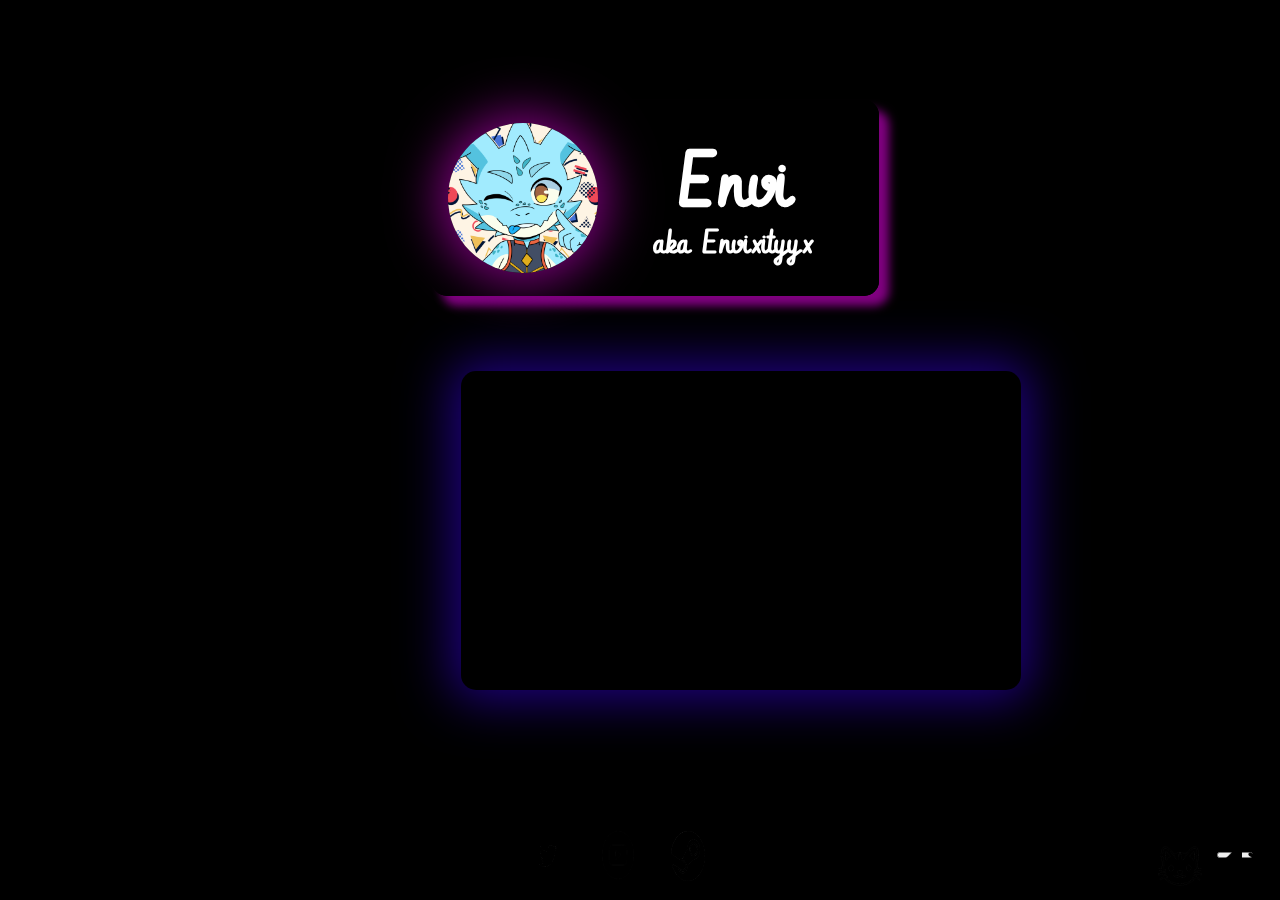
==== index.html @ ddc30dd2 "index.html fixes" ====
<!DOCTYPE html>
<html>
    <head>
        <meta charset="UTF-8">
        <meta name="description" content="Useful links for Radiohead listener and programmer @Envi">
        <meta name="author" content="Envi aka Envixityyx">
        <meta name="keywords" content="Social Media, Envi, Envixity, Envixityyx, Programming, Coding, Radiohead, Links">
        <meta name="viewport" content="width=device-width, initial-scale=1.0">
        <meta http-equiv="pragma" content="no-cache">
        <title>@Envi Socials</title>
        <link rel="icon" type="image/x-icon" href="Useful Files/icon.png">
        <link rel="stylesheet" href="styles.css" type="text/css">
        <link rel="stylesheet" href="https://fonts.googleapis.com/css?family=Vibur:400" type="text/css">
        <script type="text/javascript">
            console.log("If you see this my code is working!\nAdd me on discord -> @en.x");
        </script>
        <script src="scripts.js"></script>
    </head>
    <body>
        <div class="background">
            <audio autoplay loop preload="auto" id="bgMusic">
                <source src="Useful Files/Background.wav" type="audio/wav">
                Your browser does not support audio, lame :3 what trash browser are you using?
            </audio>
            <video autoplay muted loop preload="true" id="bgVideo">
                <source src="Useful Files/Background.mp4" type="video/mp4">
                Your browser does not support video tags, update it!! :3
            </video>
        </div>
        <div class="Greeting">
            <div class="Box"></div>
            <img src="Useful Files/ProfilePicture.png" alt="Avatar" id="fgImage">
            <h1 id="Name">Envi</h1>
            <h2 id="Name2">aka Envixityyx</h2>
        </div>
        <div class="Socials">
            <a href="https://x.com/envixityx" target="_blank">
                <img src="Useful Files/twitter.png" title="Twitter" alt="Twitter" style="width:13%;height:101%;left:40px;" class="imgSocials">
            </a>
            <a href="https://youtube.com/@envixityx" target="_blank">
                <img src="Useful Files/youtube.png" title="Youtube" alt="Youtube" style="width:10%;height:80%;left:115px;top:7px;" class="imgSocials">
            </a>
            <a href="https://steamcommunity.com/id/envixityyx/" target="_blank">
                <img src="Useful Files/steam.png" title="Steam" alt="Steam" style="width:10%;height:77%;left:185px;top:9px;" class="imgSocials">
            </a>
            <a href="https://open.spotify.com/user/lsb23umq54wmbcfn5ycat5huv" target="_blank">
                <img src="Useful Files/spotify.png" title="Spotify" alt="Spotify" style="width:10%;height:77%;left:255px;top:9px;" class="imgSocials">
            </a>
            <a href="https://discord.com/users/852615798999613480" target="_blank">
                <img src="Useful Files/discord.svg" title="Discord" alt="Discord" style="width:10%;height:77%;left:325px;top:9px;" class="imgSocials">
            </a>
            <a href="https://www.roblox.com/users/586189090/profile" target="_blank">
                <img src="Useful Files/roblox.svg" title="Roblox" alt="Roblox" style="width:10%;height:77%;left:390px;top:9px;" class="imgSocials">
            </a>
        </div>
        <div class="Embed">
            <iframe width="560" height="315" src="https://www.youtube.com/embed/n9Xgj8RRgmE?si=ftJ7ichTPem0bWSJ" title="YouTube video player" frameborder="0" allow="accelerometer; autoplay; clipboard-write; encrypted-media; gyroscope; picture-in-picture; web-share" referrerpolicy="strict-origin-when-cross-origin" allowfullscreen></iframe>
        </div>
        <div class="Buttons">
            <button id="MusicButton" type="button" onclick="changeImage();playPause();">
                <img id="ButtonImage" src="Useful Files/volume-up.png" class="Buttons">
            </button>
            <button id="MeowButton" type="button" onclick="playMeow();">
                <img id="MeowImage" src="Useful Files/meow.png" class="Buttons">
                <audio preload="auto" id="MeowSound">
                    <source src="Useful Files/meow.mp3" type="audio/mp3">
                </audio>
            </button>
        </div>
    </body>
</html>
---- styles.css ----
body {
    margin: 0;
    padding: 0;
    background: #000;
}

#bgVideo {
    position: fixed;
    top: 0;
    left: 0;
    width: 100%;
    height: 100%;
    z-index: 1;
    overflow: hidden;
    object-fit: cover;
}

.Greeting {
    position: relative;
    font-family: "Vibur", sans-serif;
    font-size: 2.3rem;
    font-weight: bold;
    z-index: 10;
    line-height: 2;
}

.Box {
    position: absolute;
    height: 63%;
    width: 33%;
    top: 15%;
    left: 33%;
    border: 2px solid;
    padding: 10px;
    margin: 10px;
    z-index: -1;
    border-radius: 15px;
    -moz-border-radius: 15px;
    backdrop-filter: blur(10px);
    box-shadow: 10px 10px 10px purple;
}

#fgImage {
    border-radius: 50%;
    width: 150px;
    height: auto;
    position: absolute;
    top: 27%;
    left: 35%;
    box-shadow: 0 0 50px 9px purple;
}

#Name {
    text-indent: 53%;
    color: #fff;
    top: 50%;
    bottom: 50%;
    width:100%;
    animation: pulsate 0.11s ease-in-out infinite alternate;
    line-height: 3.7;
}

#Name2 {
    position: absolute;
    text-indent: 51%;
    color: #fff;
    top: 50%;
    bottom: 50%;
    width: 100%;
    font-size: 2rem;
}

.Socials {
    position: absolute;
    height: 5%;
    width: 25%;
    top: 90%;
    left: 37%;
    border: 2px solid;
    padding: 10px;
    margin: 10px;
    z-index: 1;
    border-radius: 15px;
    -moz-border-radius: 15px;
    backdrop-filter: blur(10px);
}

.imgSocials {
    top: 1px;
    position:absolute;
}

.Embed {
    z-index: 1;
    position: absolute;
    left: 36%;
    border-radius: 15px;
    overflow: hidden;
    box-shadow: 0 0 50px 10px rgb(30, 0, 128);
}

.Buttons {
    z-index: 1;
    position: absolute;
    right: 1%;
    bottom: 1%;
    height: 50px;
    width: 50px;
}

#MeowImage {
    right: 125%;
}

@keyframes pulsate {
    100% {
        text-shadow:
            0 0 4px #fff,
            0 0 11px #fff,
            0 0 19px #fff,
            0 0 40px #f09,
            0 0 80px #f09,
            0 0 90px #f09,
            0 0 100px #f09,
            0 0 150px #f09;
    }
    0% {
        text-shadow:
            0 0 4px #fff,
            0 0 10px #fff,
            0 0 18px #fff,
            0 0 38px #f09,
            0 0 73px #f09,
            0 0 80px #f09,
            0 0 94px #f09,
            0 0 140px #f09;
    }
}
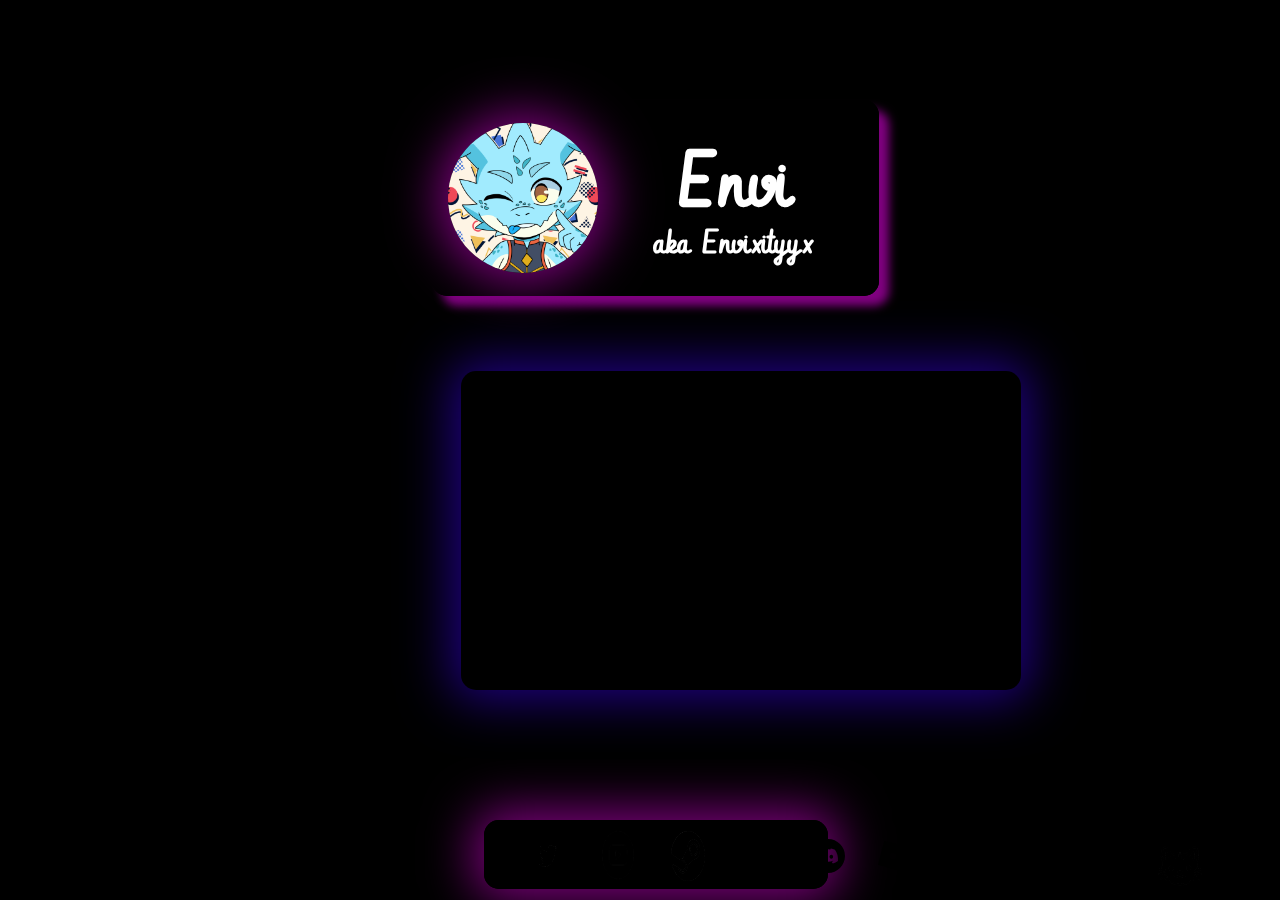
==== commit fa69725a: "Optimizations & Autoplaying music changes" ====
--- a/index.html
+++ b/index.html
@@ -1,13 +1,16 @@
 <!DOCTYPE html>
-<html>
+<html lang="en">
     <head>
         <meta charset="UTF-8">
-        <meta name="description" content="Useful links for Radiohead listener and programmer @Envi">
-        <meta name="author" content="Envi aka Envixityyx">
-        <meta name="keywords" content="Social Media, Envi, Envixity, Envixityyx, Programming, Coding, Radiohead, Links">
+        <meta name="description" content="My official website. I put up videos sometimes and here you can find my socials.">
+        <meta name="author" content="Envi">
+        <meta name="keywords" content="Social Media, Envi, Envixity, Envixityyx, Programming, Coding, Radiohead, Links, Videos">
         <meta name="viewport" content="width=device-width, initial-scale=1.0">
-        <meta http-equiv="pragma" content="no-cache">
-        <title>@Envi Socials</title>
+        <meta property="og:type" content="website">
+        <meta property="og:title" content="ENVI @ 999">
+        <meta property="og:description" content="My official website. I put up videos sometimes and here you can find my socials.">
+        <meta property="og:image" content="https://d.furaffinity.net/art/keronichi/1724359053/1724359053.keronichi_export202408211944208973.png">
+        <title>ENVI @ 999</title>
         <link rel="icon" type="image/x-icon" href="Useful Files/icon.png">
         <link rel="stylesheet" href="styles.css" type="text/css">
         <link rel="stylesheet" href="https://fonts.googleapis.com/css?family=Vibur:400" type="text/css">
@@ -18,9 +21,9 @@
     </head>
     <body>
         <div class="background">
-            <audio autoplay loop preload="auto" id="bgMusic">
+            <audio loop preload="auto" id="bgMusic">
                 <source src="Useful Files/Background.wav" type="audio/wav">
-                Your browser does not support audio, lame :3 what trash browser are you using?
+                Your browser does not support audio tags, update it!! :3
             </audio>
             <video autoplay muted loop preload="true" id="bgVideo">
                 <source src="Useful Files/Background.mp4" type="video/mp4">
@@ -68,4 +71,4 @@
             </button>
         </div>
     </body>
-</html>
+</html>--- a/styles.css
+++ b/styles.css
@@ -2,6 +2,10 @@
     margin: 0;
     padding: 0;
     background: #000;
+}
+
+img {
+    display: block;
 }
 
 #bgVideo {
@@ -83,6 +87,7 @@
     border-radius: 15px;
     -moz-border-radius: 15px;
     backdrop-filter: blur(10px);
+    box-shadow: 0 0 50px 9px purple;
 }
 
 .imgSocials {
@@ -106,10 +111,27 @@
     bottom: 1%;
     height: 50px;
     width: 50px;
+    opacity: 0.8;
 }
 
 #MeowImage {
     right: 125%;
+}
+
+#MeowButton {
+    margin: 0;
+    padding: 0;
+    display: block;
+    background: transparent;
+    border: none !important;
+}
+
+#MusicButton {
+    margin: 0;
+    padding: 0;
+    display: block;
+    background: transparent;
+    border: none !important;
 }
 
 @keyframes pulsate {
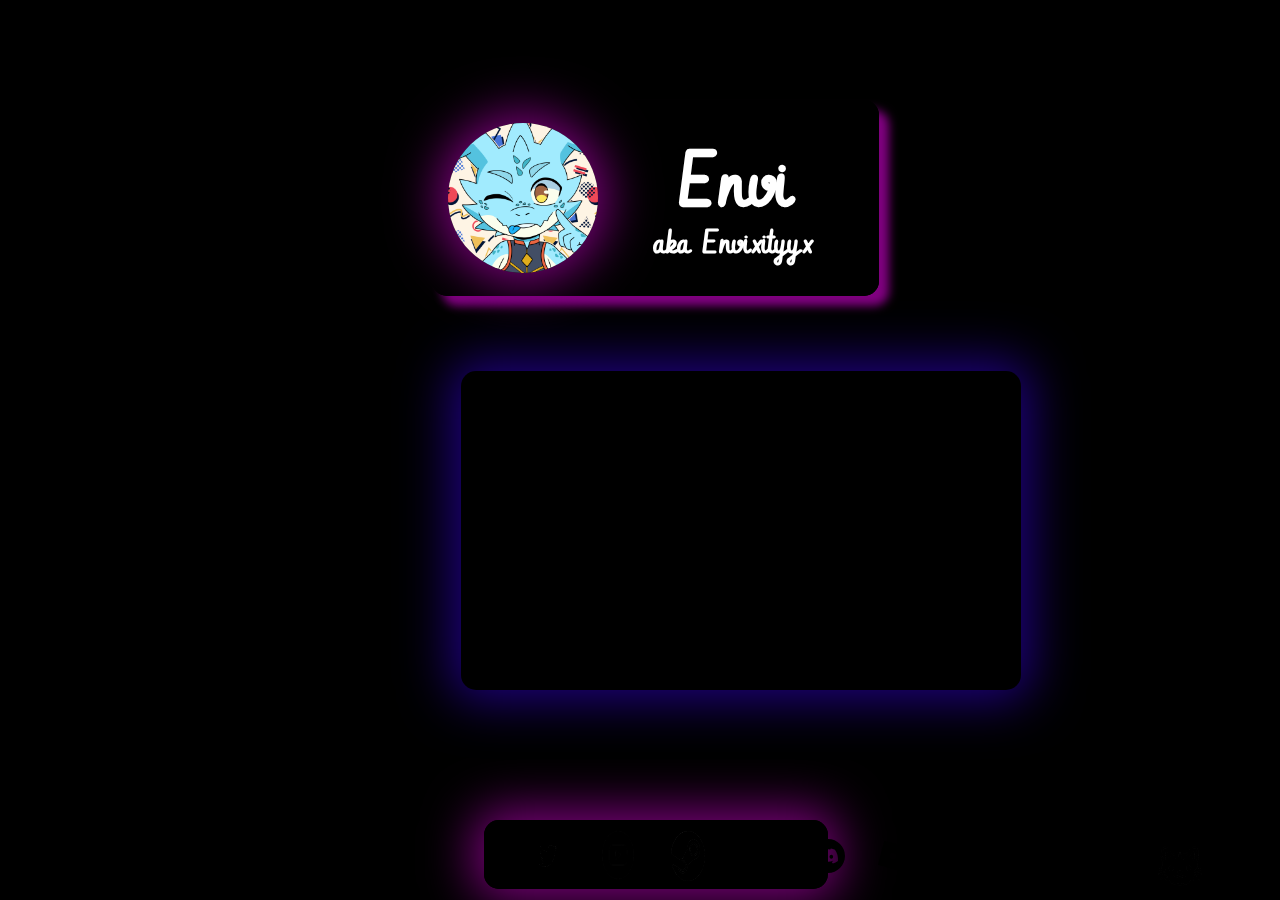
==== commit 668362e8: "Discord Embed fixes" ====
--- a/index.html
+++ b/index.html
@@ -6,6 +6,7 @@
         <meta name="author" content="Envi">
         <meta name="keywords" content="Social Media, Envi, Envixity, Envixityyx, Programming, Coding, Radiohead, Links, Videos">
         <meta name="viewport" content="width=device-width, initial-scale=1.0">
+        <meta name="theme-color" content="#a2ebff">
         <meta property="og:type" content="website">
         <meta property="og:title" content="ENVI @ 999">
         <meta property="og:description" content="My official website. I put up videos sometimes and here you can find my socials.">
@@ -21,12 +22,12 @@
     </head>
     <body>
         <div class="background">
-            <audio loop preload="auto" id="bgMusic">
-                <source src="Useful Files/Background.wav" type="audio/wav">
+            <audio loop preload="true" id="bgMusic">
+                <source src="Useful Files/Background.mp3" type="audio/mpeg">
                 Your browser does not support audio tags, update it!! :3
             </audio>
             <video autoplay muted loop preload="true" id="bgVideo">
-                <source src="Useful Files/Background.mp4" type="video/mp4">
+                <source src="Useful Files/Background.webm" type="video/webm">
                 Your browser does not support video tags, update it!! :3
             </video>
         </div>
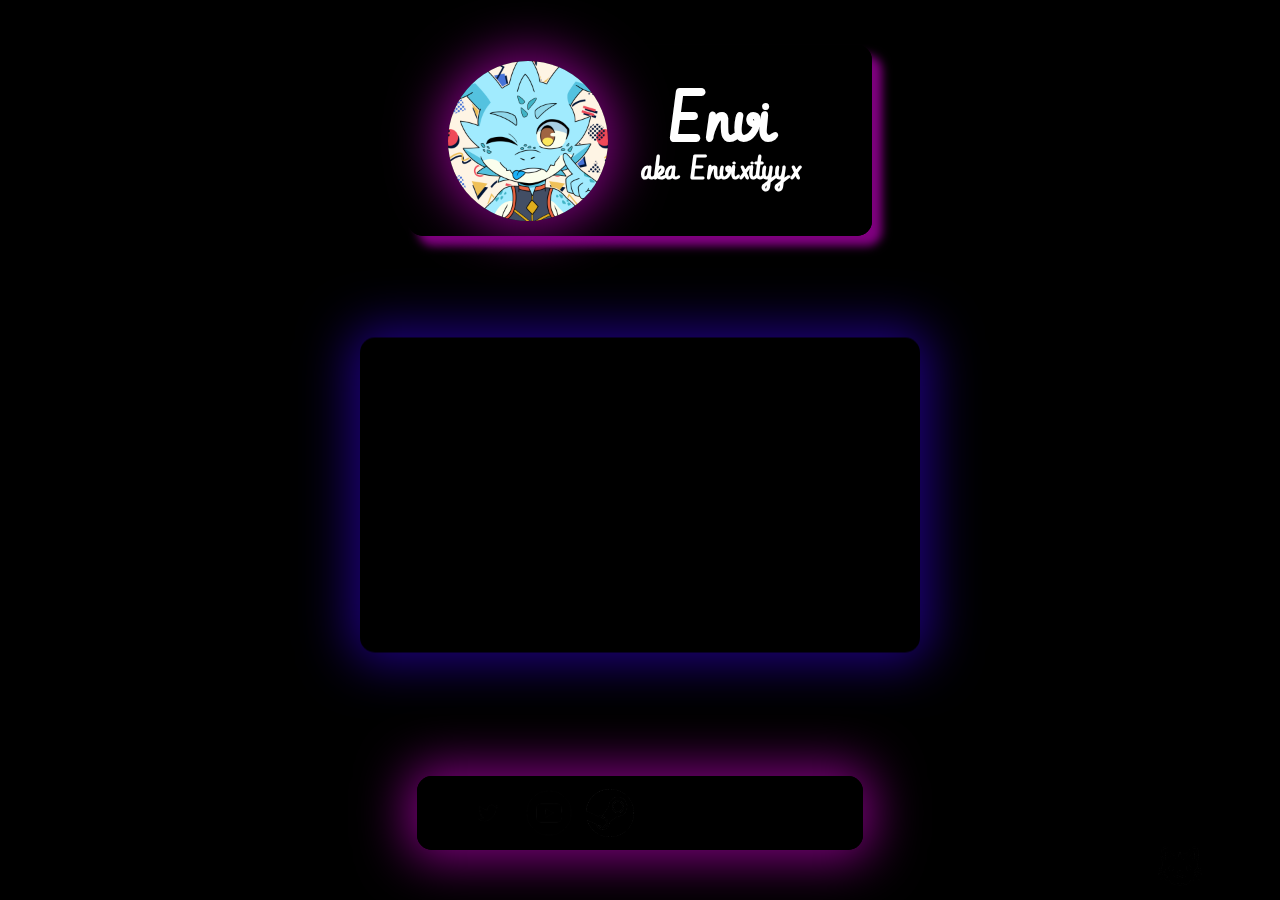
==== commit f3263b92: "Merge 03f415ae30f012811f600962812ec5023d3bb88e into 668362e87dbc9d1fe4d1f87965369380d3736a1f" ====
--- a/index.html
+++ b/index.html
@@ -31,30 +31,33 @@
                 Your browser does not support video tags, update it!! :3
             </video>
         </div>
+
         <div class="Greeting">
-            <div class="Box"></div>
             <img src="Useful Files/ProfilePicture.png" alt="Avatar" id="fgImage">
-            <h1 id="Name">Envi</h1>
-            <h2 id="Name2">aka Envixityyx</h2>
+            <div id="hi">
+                <p id="Name">Envi</p>
+                <p id="Name2">aka Envixityyx</p>
+            </div>
         </div>
+
         <div class="Socials">
             <a href="https://x.com/envixityx" target="_blank">
-                <img src="Useful Files/twitter.png" title="Twitter" alt="Twitter" style="width:13%;height:101%;left:40px;" class="imgSocials">
+                <img src="Useful Files/twitter.png" title="Twitter" alt="Twitter" class="imgSocials">
             </a>
             <a href="https://youtube.com/@envixityx" target="_blank">
-                <img src="Useful Files/youtube.png" title="Youtube" alt="Youtube" style="width:10%;height:80%;left:115px;top:7px;" class="imgSocials">
+                <img src="Useful Files/youtube.png" title="Youtube" alt="Youtube" class="imgSocials">
             </a>
             <a href="https://steamcommunity.com/id/envixityyx/" target="_blank">
-                <img src="Useful Files/steam.png" title="Steam" alt="Steam" style="width:10%;height:77%;left:185px;top:9px;" class="imgSocials">
+                <img src="Useful Files/steam.png" title="Steam" alt="Steam" class="imgSocials">
             </a>
             <a href="https://open.spotify.com/user/lsb23umq54wmbcfn5ycat5huv" target="_blank">
-                <img src="Useful Files/spotify.png" title="Spotify" alt="Spotify" style="width:10%;height:77%;left:255px;top:9px;" class="imgSocials">
+                <img src="Useful Files/spotify.png" title="Spotify" alt="Spotify" class="imgSocials">
             </a>
             <a href="https://discord.com/users/852615798999613480" target="_blank">
-                <img src="Useful Files/discord.svg" title="Discord" alt="Discord" style="width:10%;height:77%;left:325px;top:9px;" class="imgSocials">
+                <img src="Useful Files/discord.svg" title="Discord" alt="Discord" class="imgSocials">
             </a>
             <a href="https://www.roblox.com/users/586189090/profile" target="_blank">
-                <img src="Useful Files/roblox.svg" title="Roblox" alt="Roblox" style="width:10%;height:77%;left:390px;top:9px;" class="imgSocials">
+                <img src="Useful Files/roblox.svg" title="Roblox" alt="Roblox" class="imgSocials">
             </a>
         </div>
         <div class="Embed">
--- a/styles.css
+++ b/styles.css
@@ -21,84 +21,91 @@
 
 .Greeting {
     position: relative;
+    display: flex;
+    width: min-content;
+    padding: 1vh 3vw;
+
+    margin: auto;
+    margin-top: 5vh;
+    justify-content: center;
+
     font-family: "Vibur", sans-serif;
-    font-size: 2.3rem;
+    align-items: center;
     font-weight: bold;
+
     z-index: 10;
-    line-height: 2;
-}
 
-.Box {
-    position: absolute;
-    height: 63%;
-    width: 33%;
-    top: 15%;
-    left: 33%;
-    border: 2px solid;
-    padding: 10px;
-    margin: 10px;
-    z-index: -1;
     border-radius: 15px;
     -moz-border-radius: 15px;
+
+    border: 2px solid;
     backdrop-filter: blur(10px);
     box-shadow: 10px 10px 10px purple;
 }
 
+#hi {
+    width: 14rem;
+    text-align: center;
+}
+
 #fgImage {
     border-radius: 50%;
-    width: 150px;
-    height: auto;
-    position: absolute;
-    top: 27%;
-    left: 35%;
+    height: 10rem;
     box-shadow: 0 0 50px 9px purple;
 }
 
 #Name {
-    text-indent: 53%;
     color: #fff;
-    top: 50%;
-    bottom: 50%;
-    width:100%;
+    font-size: 4.3rem;
     animation: pulsate 0.11s ease-in-out infinite alternate;
-    line-height: 3.7;
+    margin-top: 1rem;
+    margin-bottom: -3.5rem;
 }
 
 #Name2 {
-    position: absolute;
-    text-indent: 51%;
+    font-size: 2rem;
     color: #fff;
-    top: 50%;
-    bottom: 50%;
-    width: 100%;
-    font-size: 2rem;
 }
 
 .Socials {
-    position: absolute;
-    height: 5%;
-    width: 25%;
-    top: 90%;
-    left: 37%;
-    border: 2px solid;
-    padding: 10px;
-    margin: 10px;
-    z-index: 1;
+    position: relative;
+    display: flex;
+    width: min-content;
+    padding: 1vh 3vw;
+
+    margin: auto;
+    margin-top: 60vh;
+    justify-content: center;
+
+    font-family: "Vibur", sans-serif;
+    align-items: center;
+    font-weight: bold;
+
+    z-index: 10;
+
     border-radius: 15px;
     -moz-border-radius: 15px;
+
+    border: 2px solid;
     backdrop-filter: blur(10px);
     box-shadow: 0 0 50px 9px purple;
 }
 
 .imgSocials {
-    top: 1px;
-    position:absolute;
+    width: 3rem;
+    padding: 0.2vh 0.5vw;
 }
 
 .Embed {
     z-index: 1;
     position: absolute;
-    left: 36%;
+    display: flex;
+
+    margin-top: 10vh;
+    top: 45%;
+    left: 50%;
+    transform: translate(-50%, -50%);
+
     border-radius: 15px;
     overflow: hidden;
     box-shadow: 0 0 50px 10px rgb(30, 0, 128);
